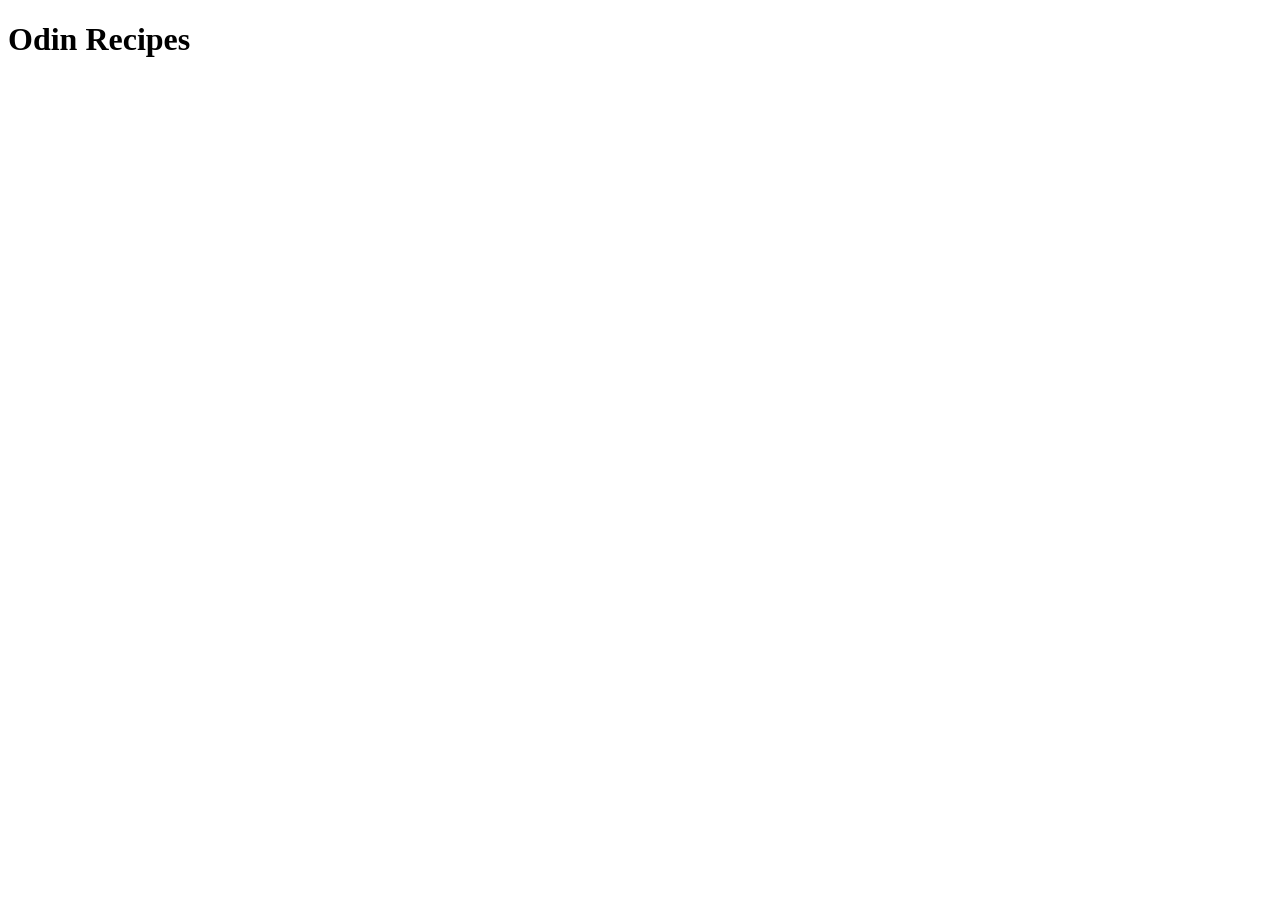
==== index.html @ f32ca99b "Initial commit Add initial index.html file containing HTML boilerplate and as well as README.md file" ====
<!DOCTYPE html>
<html lang="en">
    <head>
        <meta charset="UTF-8">
        <meta name="viewport" content="width=device-width, initial-scale=1.0">
        <title>Project: Recipes | The Odin Project</title>
    </head>
    
    <body>
        <h1>Odin Recipes</h1>
    </body>
</html>
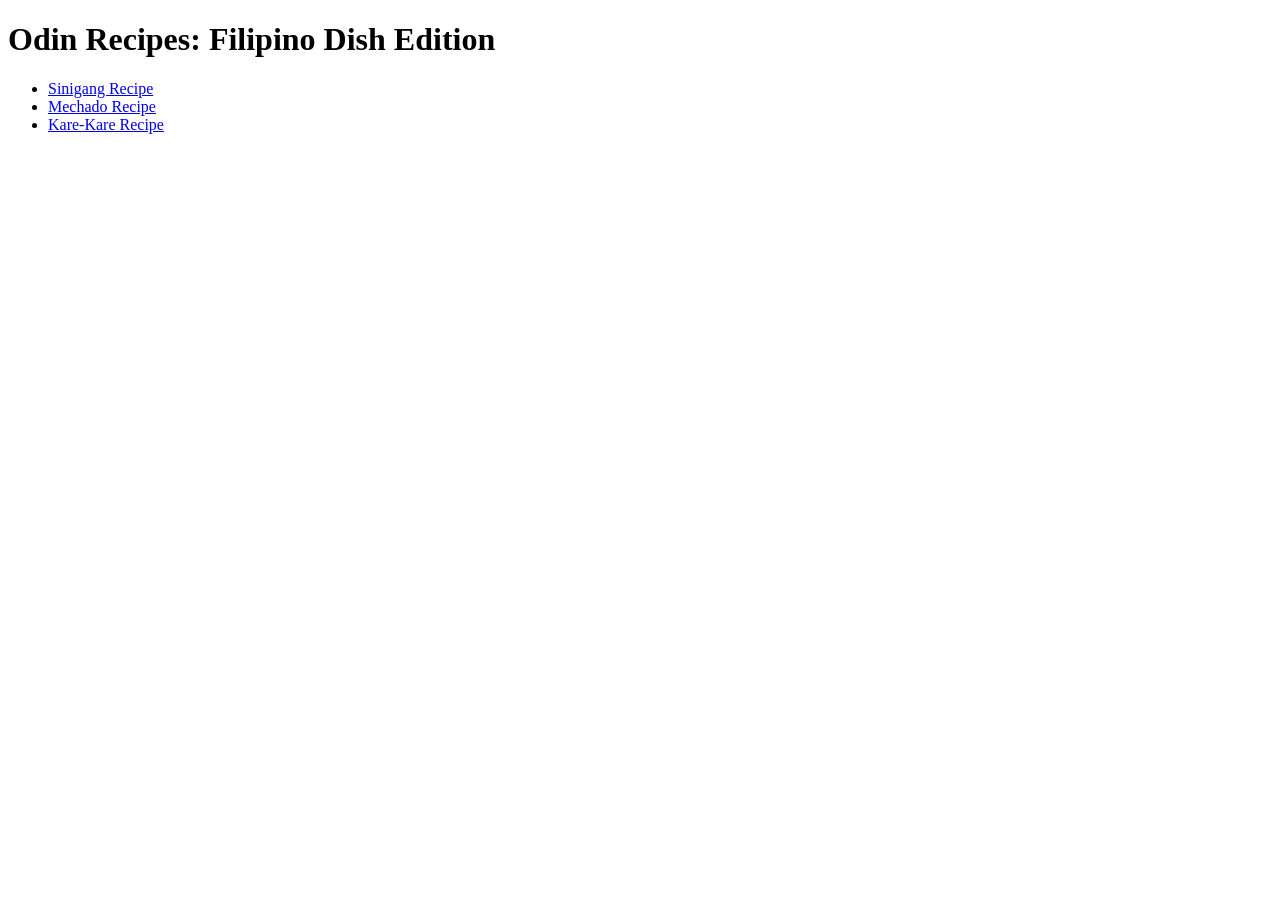
==== commit 0b03886e: "Edit text and add new recipes Edit text and add new relative links for new recipes." ====
--- a/index.html
+++ b/index.html
@@ -7,6 +7,11 @@
     </head>
     
     <body>
-        <h1>Odin Recipes</h1>
+        <h1>Odin Recipes: Filipino Dish Edition</h1>
+        <ul>
+            <li><a href="./recipes/sinigang.html">Sinigang Recipe</a></li>
+            <li><a href="./recipes/mechado.html">Mechado Recipe</a></li>
+            <li><a href="./recipes/kare-kare.html">Kare-Kare Recipe</a></li>
+        </ul>
     </body>
 </html>
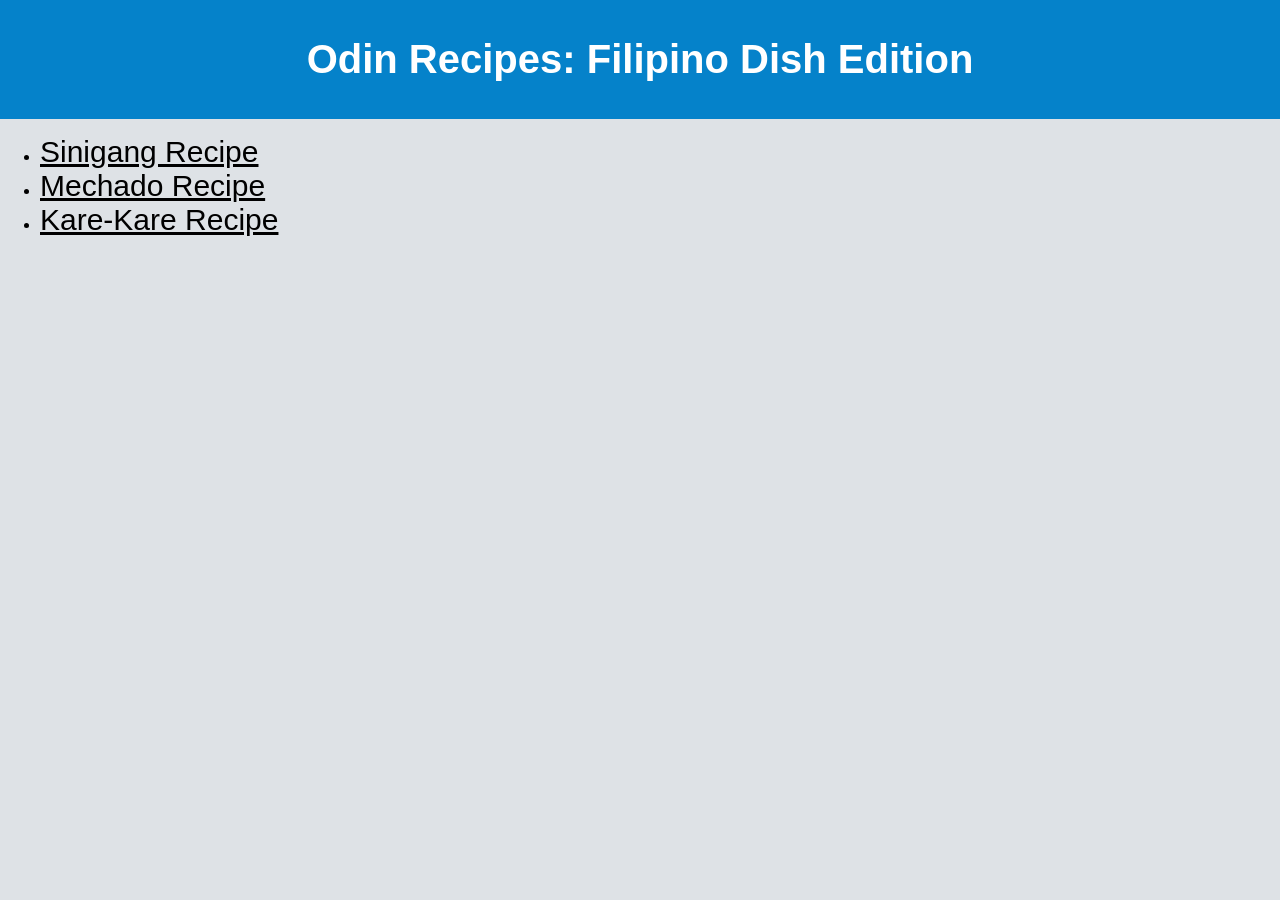
==== commit 7f7f2f92: "Edit index.html and add CSS Edit index.html and add simple CSS via external method. Also create new " ====
--- a/index.html
+++ b/index.html
@@ -4,14 +4,19 @@
         <meta charset="UTF-8">
         <meta name="viewport" content="width=device-width, initial-scale=1.0">
         <title>Project: Recipes | The Odin Project</title>
+        <link rel="stylesheet" href="./css/style.css">
     </head>
     
     <body>
-        <h1>Odin Recipes: Filipino Dish Edition</h1>
-        <ul>
-            <li><a href="./recipes/sinigang.html">Sinigang Recipe</a></li>
-            <li><a href="./recipes/mechado.html">Mechado Recipe</a></li>
-            <li><a href="./recipes/kare-kare.html">Kare-Kare Recipe</a></li>
-        </ul>
+        <div class="h1">
+            <h1>Odin Recipes: Filipino Dish Edition</h1>
+        </div>
+        <div class="links">
+            <ul>
+                <li><a href="./recipes/sinigang.html">Sinigang Recipe</a></li>
+                <li><a href="./recipes/mechado.html">Mechado Recipe</a></li>
+                <li><a href="./recipes/kare-kare.html">Kare-Kare Recipe</a></li>
+            </ul>            
+        </div>
     </body>
 </html>
--- a/css/style.css
+++ b/css/style.css
@@ -0,0 +1,22 @@
+* {
+    box-sizing: border-box;
+    font-family: Helvetica, "Brush Script MT", sans-serif;
+}
+
+body {
+    margin: 0px;
+    background-color: #DEE2E6;
+}
+
+.h1 {
+    background-color: #0582CA;
+    color: #ffffff;
+    padding: 10px;
+    text-align: center;
+    font-size: 20px;    
+}
+
+a {
+    color: #000000;
+    font-size: 30px;
+}   
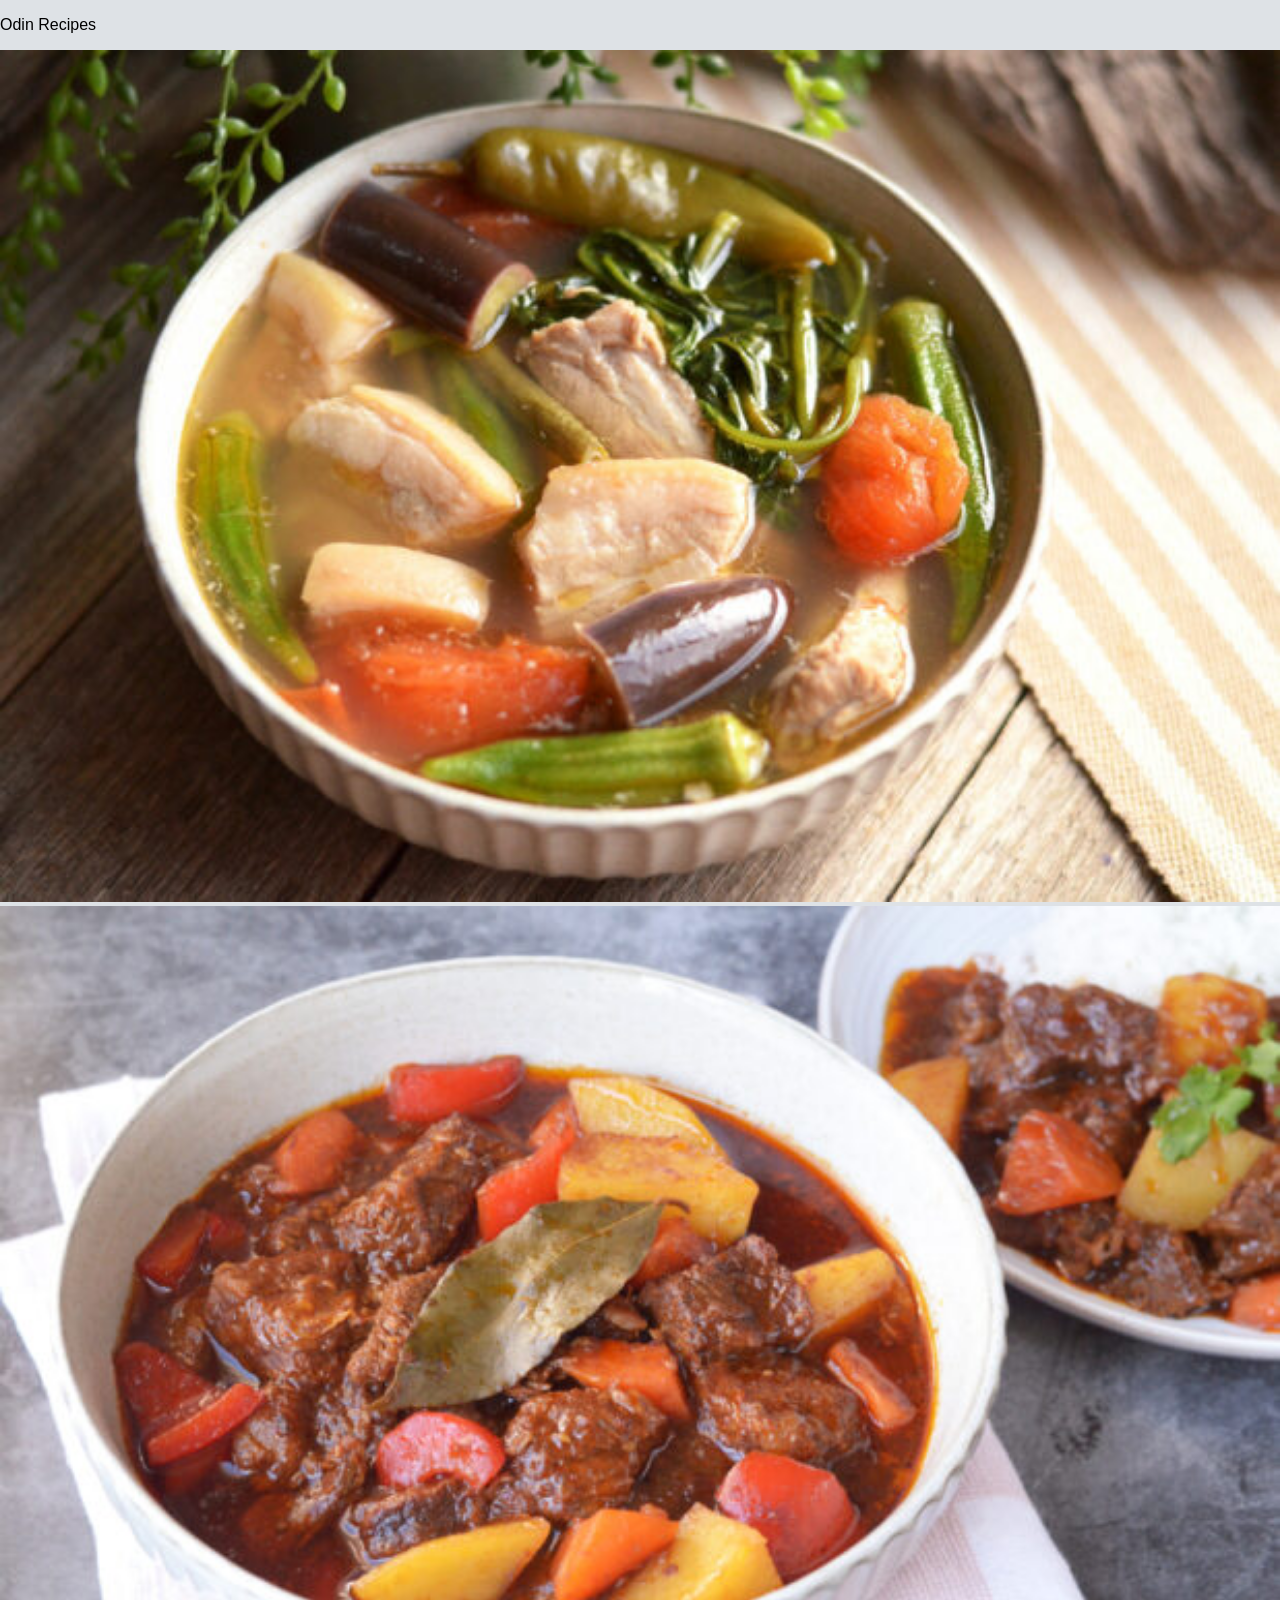
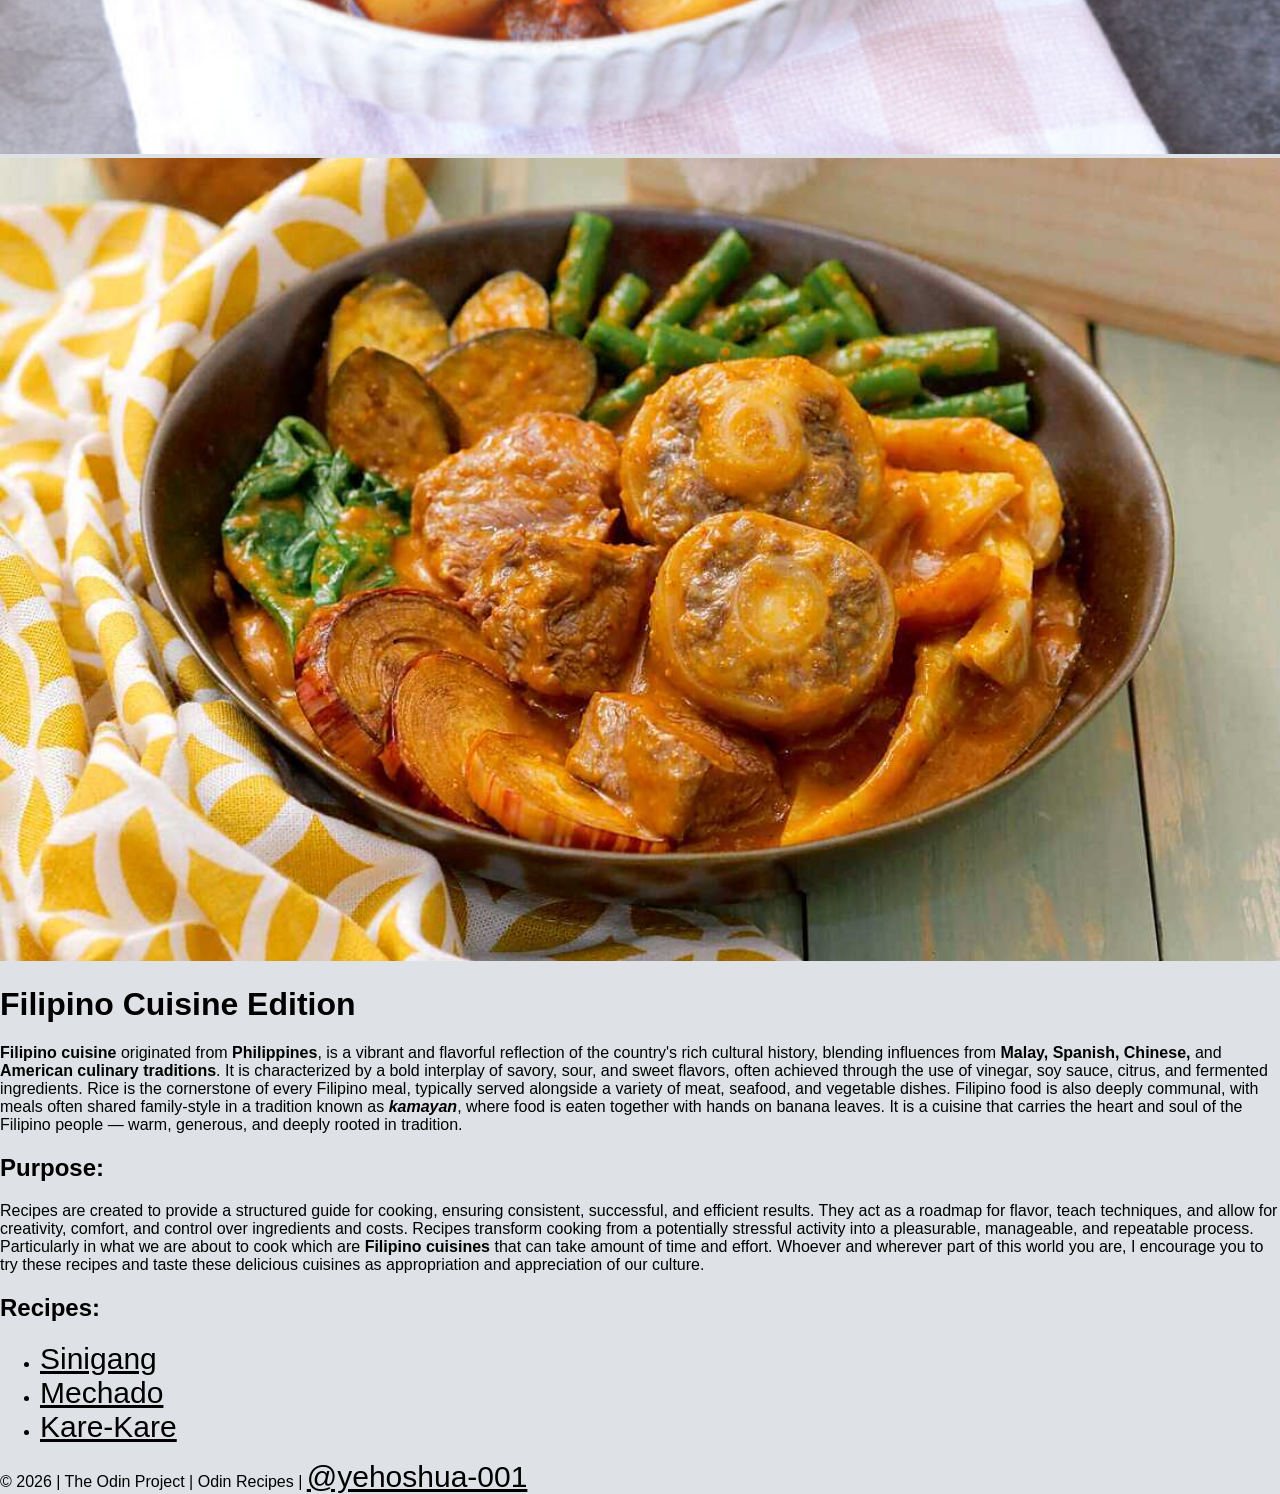
==== commit 07cad440: "Edit index.html and add new information" ====
--- a/index.html
+++ b/index.html
@@ -3,20 +3,58 @@
     <head>
         <meta charset="UTF-8">
         <meta name="viewport" content="width=device-width, initial-scale=1.0">
-        <title>Project: Recipes | The Odin Project</title>
+        <title>Odin Recipes</title>
         <link rel="stylesheet" href="./css/style.css">
     </head>
     
     <body>
-        <div class="h1">
-            <h1>Odin Recipes: Filipino Dish Edition</h1>
+        <header>
+            <p>Odin Recipes</p>        
+        </header>
+
+        <div class="images">
+            <div class="sinigang">
+                <img src="./images/pork-sinigang-from-asian-inspirations.jpg" alt="Sinigang na Baboy (Filipino Tamarind Soup with Pork and Vegetables)" width="100%">
+            </div>
+            <div class="mechado">
+                <img src="./images/mechadong-baka-from-asian-inspirations.jpg" alt="Mechado (Filipino Beef Stew)" width="100%">
+            </div>
+            <div class="kare-kare">
+                <img src="./images/kare-kare-from-foodies-ph.jpg" alt="Kare-Kare (Filipino Oxtail and Peanute Stew with Vegetables)" width="100%">
+            </div>
         </div>
-        <div class="links">
+
+        <h1>Filipino Cuisine Edition</h1>
+        <div class="description">
+            <p><strong>Filipino cuisine</strong> originated from <strong>Philippines</strong>, is a vibrant and flavorful reflection of the country's rich cultural history, blending influences from <strong>Malay, Spanish, Chinese,</strong> and <strong>American culinary traditions</strong>.
+                It is characterized by a bold interplay of savory, sour, and sweet flavors, often achieved through the use of vinegar, soy sauce, citrus, and fermented ingredients. Rice is the cornerstone of every Filipino meal, typically served alongside a variety of meat, seafood, and vegetable dishes.
+                Filipino food is also deeply communal, with meals often shared family-style in a tradition known as <strong><em>kamayan</em></strong>, where food is eaten together with hands on banana leaves.
+                It is a cuisine that carries the heart and soul of the Filipino people — warm, generous, and deeply rooted in tradition.
+            </p>
+        </div>
+
+        <h2>Purpose:</h2>
+        <div class="purpose">
+            <p>Recipes are created to provide a structured guide for cooking, ensuring consistent, successful, and efficient results.
+                They act as a roadmap for flavor, teach techniques, and allow for creativity, comfort, and control over ingredients and costs.
+                Recipes transform cooking from a potentially stressful activity into a pleasurable, manageable, and repeatable process.
+                Particularly in what we are about to cook which are <strong>Filipino cuisines</strong> that can take amount of time and effort.
+                Whoever and wherever part of this world you are, I encourage you to try these recipes and taste these delicious cuisines as appropriation
+                and appreciation of our culture.
+            </p>
+        </div>
+
+        <h2>Recipes:</h2>
+        <div class="recipes">
             <ul>
-                <li><a href="./recipes/sinigang.html">Sinigang Recipe</a></li>
-                <li><a href="./recipes/mechado.html">Mechado Recipe</a></li>
-                <li><a href="./recipes/kare-kare.html">Kare-Kare Recipe</a></li>
+                <li><a id="sinigang" href="./recipes/sinigang.html">Sinigang</a></li>
+                <li><a id="mechado" href="./recipes/mechado.html">Mechado</a></li>
+                <li><a id="kare-kare" href="./recipes/kare-kare.html">Kare-Kare</a></li>
             </ul>            
         </div>
+
+        <footer>
+            &copy; 2026 | The Odin Project | Odin Recipes | <a class="creator" href="https://github.com/yehoshua-001/odin-recipes">@yehoshua-001</a>
+        </footer>
     </body>
 </html>
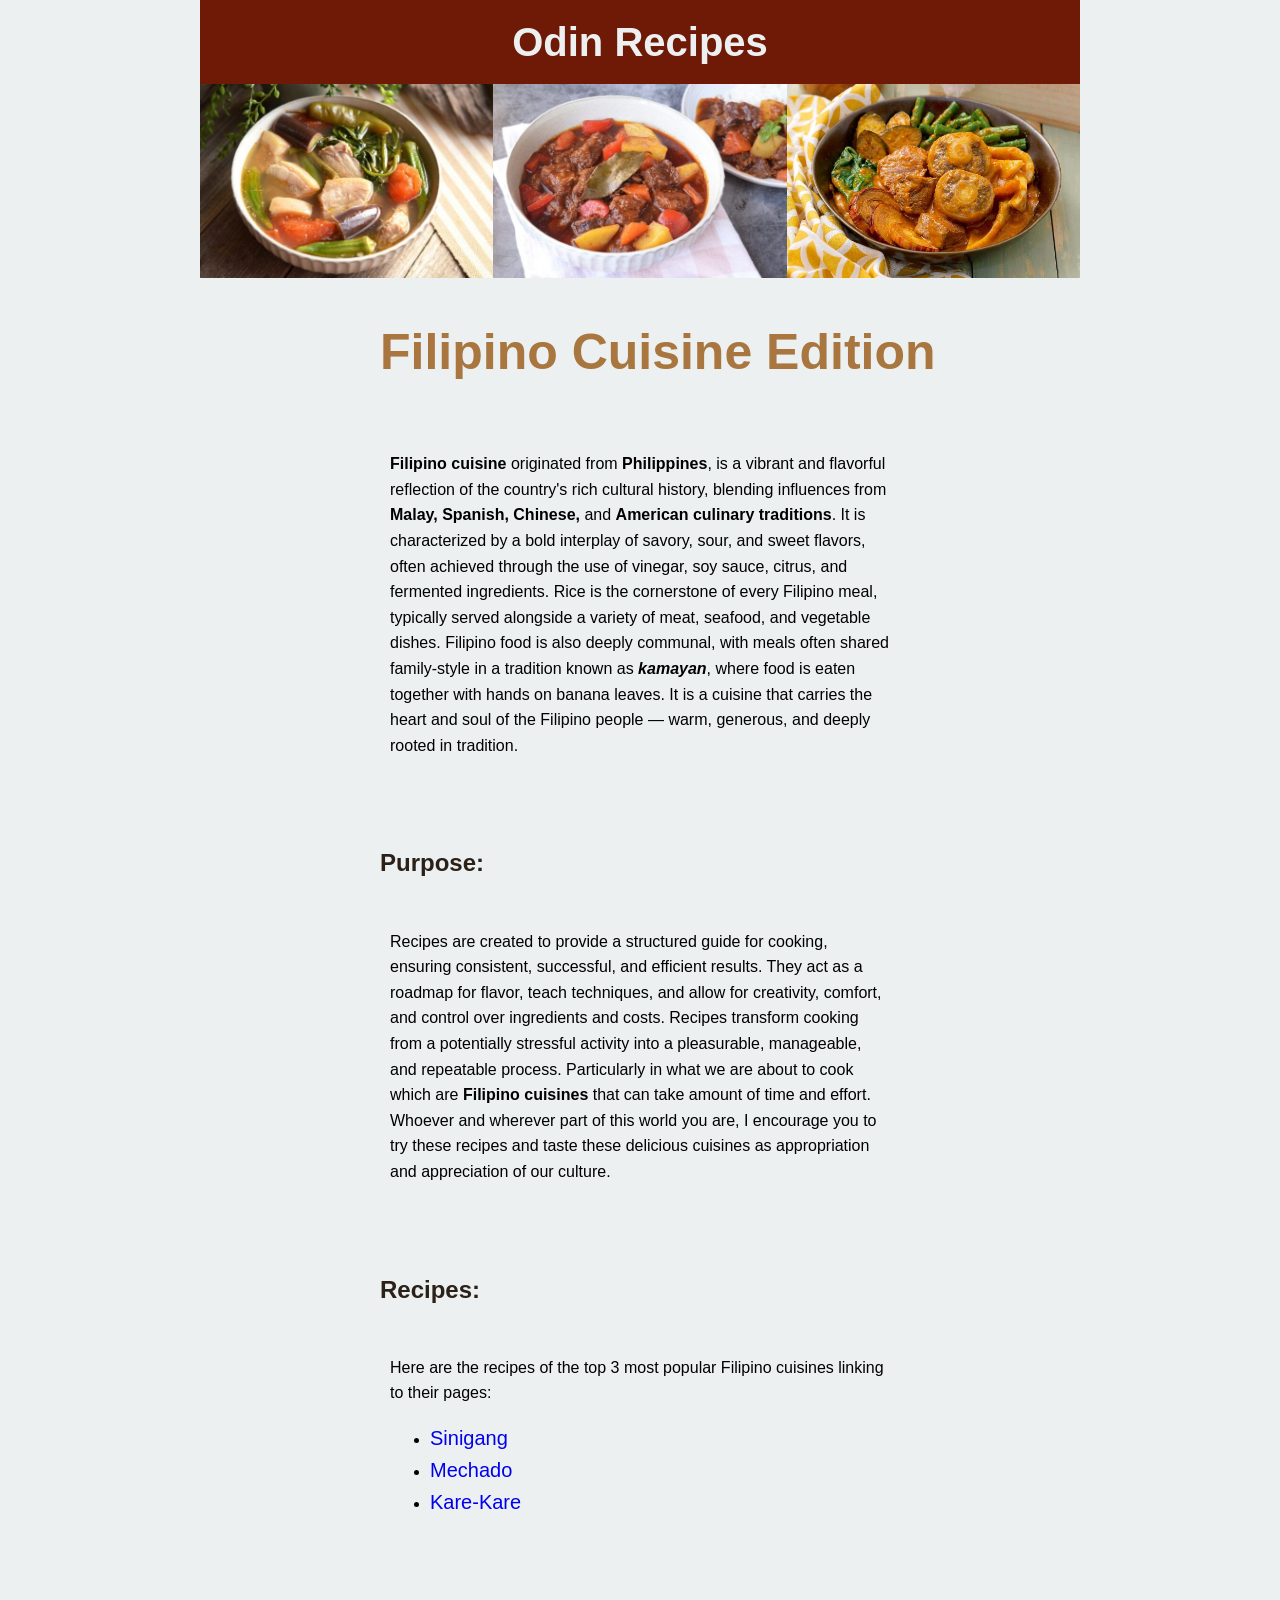
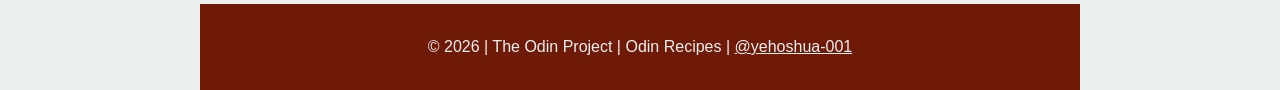
==== commit 408e16a9: "Edit and add details in index.html and style.css" ====
--- a/index.html
+++ b/index.html
@@ -46,6 +46,9 @@
 
         <h2>Recipes:</h2>
         <div class="recipes">
+            <p>
+                Here are the recipes of the top 3 most popular Filipino cuisines linking to their pages:
+            </p>
             <ul>
                 <li><a id="sinigang" href="./recipes/sinigang.html">Sinigang</a></li>
                 <li><a id="mechado" href="./recipes/mechado.html">Mechado</a></li>
--- a/css/style.css
+++ b/css/style.css
@@ -1,22 +1,85 @@
 * {
     box-sizing: border-box;
-    font-family: Helvetica, "Brush Script MT", sans-serif;
 }
 
 body {
-    margin: 0px;
-    background-color: #DEE2E6;
+    font-family: Verdana, Garamond, "Gill Sans", sans-serif;
+    font-size: 1rem;
+    line-height: 1.6;
+    background-color: #ECF0F1;
+    margin-top: 0;
+    margin-bottom: 0;
+    margin-left: 200px;
+    margin-right: 200px;
 }
 
-.h1 {
-    background-color: #0582CA;
-    color: #ffffff;
+header p {
+    font-size: 40px;
+    font-weight: 700;
+    text-align: center;
+    background-color: #6F1A07;
+    color: #ECF0F1;
+    margin: 0;
     padding: 10px;
-    text-align: center;
-    font-size: 20px;    
 }
 
-a {
-    color: #000000;
-    font-size: 30px;
-}   +.images {
+    box-sizing: border-box;
+    display: flex;
+    justify-content: center;
+    align-items: center;
+}
+
+.sinigang,
+.mechado,
+.kare-kare {
+    display: flex;
+    object-fit: cover;
+    width: 100%;
+    height: auto;
+}
+
+h1 {
+    color: #A8763E;
+    margin-left: 180px;
+    font-size: 50px;
+}
+
+.description {
+    margin-bottom: 60px;
+    margin-left: 180px;
+    margin-right: 180px;
+    padding: 10px;
+}
+
+h2 {
+    color: #2B2118;
+    margin-left: 180px;
+}
+
+.purpose,
+.recipes {
+    margin-bottom: 60px;
+    margin-left: 180px;
+    margin-right: 180px;
+    padding: 10px;
+}
+
+#sinigang,
+#mechado,
+#kare-kare {
+    font-size: 20px;
+    text-decoration: none;
+}
+
+footer {
+    text-align: center;
+    padding: 30px;
+    background-color: #6F1A07;
+    color: #ECF0F1;
+}
+
+.creator {
+    font-size: 16px;
+    color: #ECF0F1;
+}
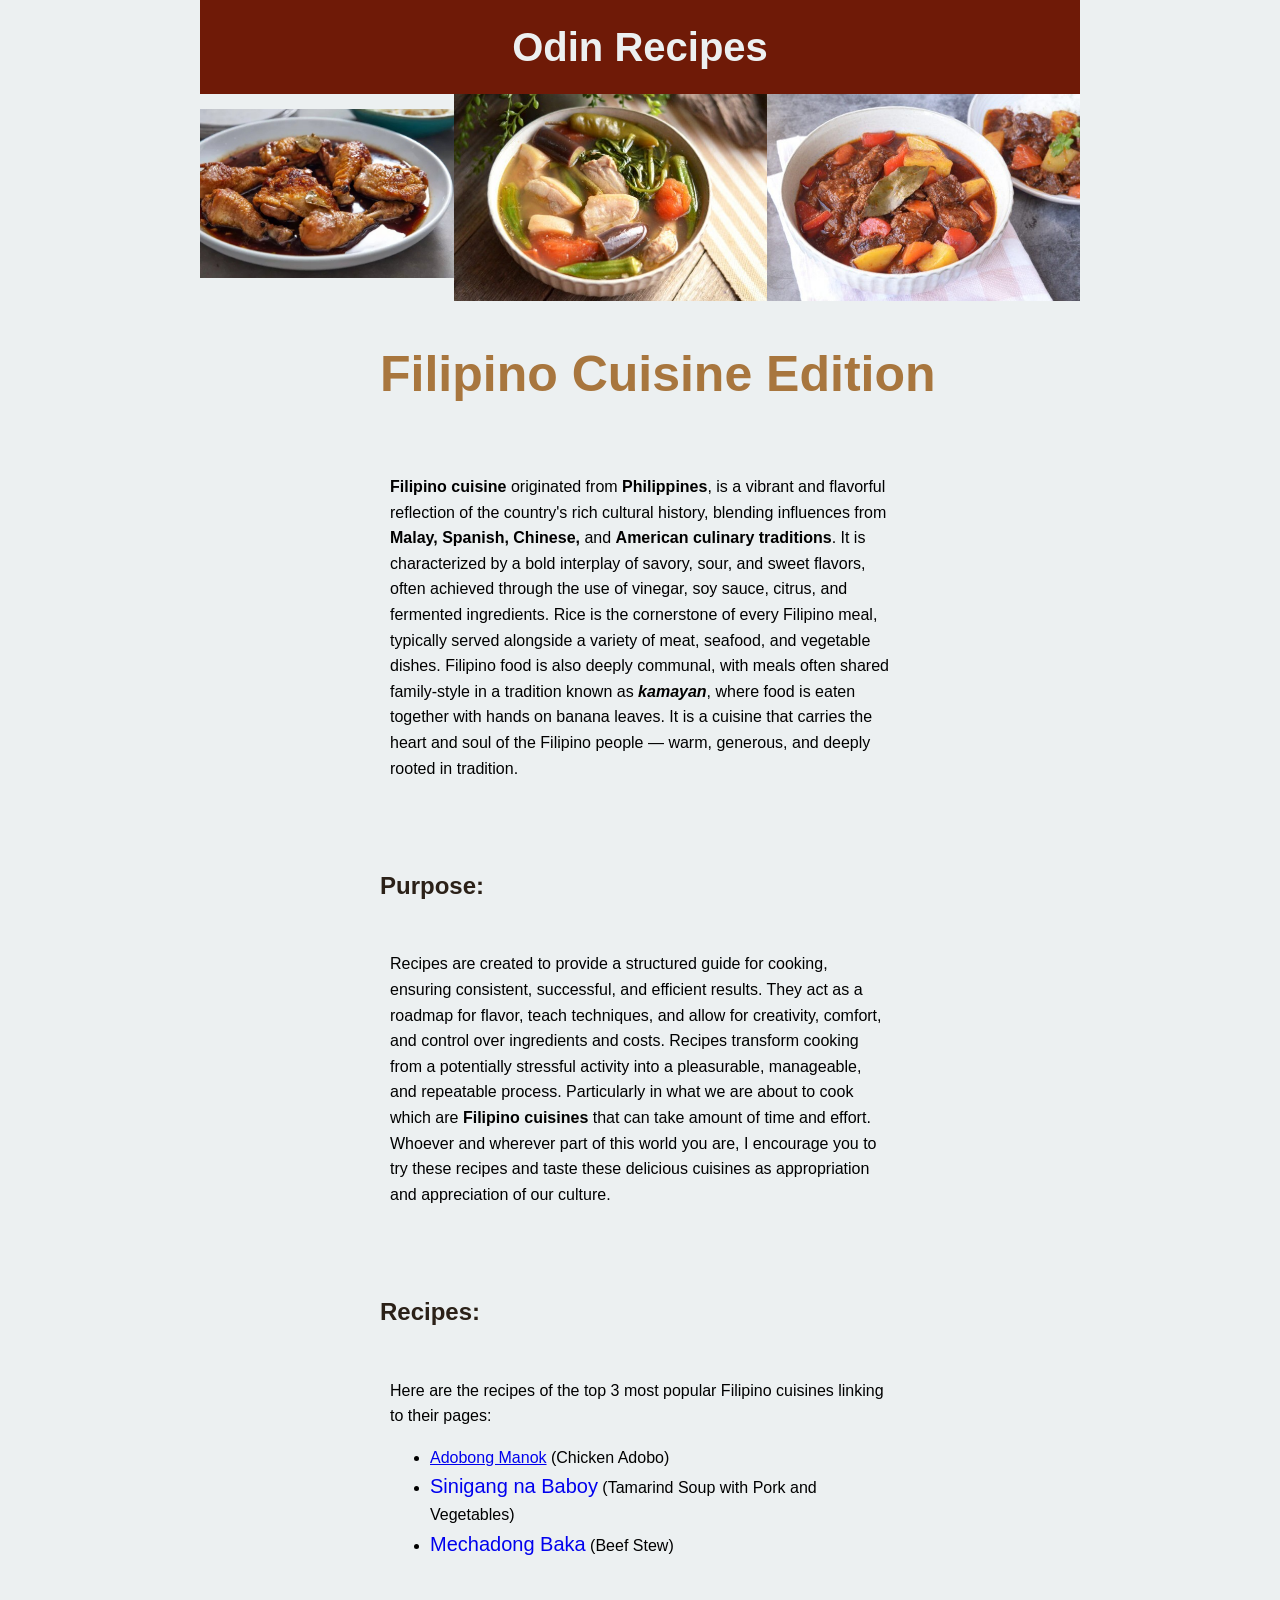
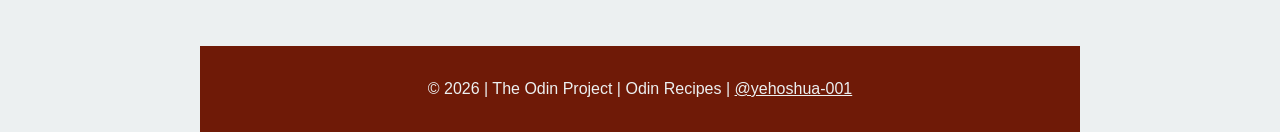
==== commit 8dfc2c0f: "Edit and overhaul the entire project Edit the index.html and its style.css. Edit the recipes html, r" ====
--- a/index.html
+++ b/index.html
@@ -13,14 +13,14 @@
         </header>
 
         <div class="images">
+            <div class="adobo">
+                <img src="./images/chicken-adobo-from-serious-eats.jpg" alt="Adobong Manok (Chicken Adobo)" width="100%">
+            </div>
             <div class="sinigang">
-                <img src="./images/pork-sinigang-from-asian-inspirations.jpg" alt="Sinigang na Baboy (Filipino Tamarind Soup with Pork and Vegetables)" width="100%">
+                <img src="./images/pork-sinigang-from-asian-inspirations.jpg" alt="Sinigang na Baboy (Tamarind Soup with Pork and Vegetables)" width="100%">
             </div>
             <div class="mechado">
-                <img src="./images/mechadong-baka-from-asian-inspirations.jpg" alt="Mechado (Filipino Beef Stew)" width="100%">
-            </div>
-            <div class="kare-kare">
-                <img src="./images/kare-kare-from-foodies-ph.jpg" alt="Kare-Kare (Filipino Oxtail and Peanute Stew with Vegetables)" width="100%">
+                <img src="./images/mechadong-baka-from-asian-inspirations.jpg" alt="Mechadong Baka (Beef Stew)" width="100%">
             </div>
         </div>
 
@@ -50,9 +50,9 @@
                 Here are the recipes of the top 3 most popular Filipino cuisines linking to their pages:
             </p>
             <ul>
-                <li><a id="sinigang" href="./recipes/sinigang.html">Sinigang</a></li>
-                <li><a id="mechado" href="./recipes/mechado.html">Mechado</a></li>
-                <li><a id="kare-kare" href="./recipes/kare-kare.html">Kare-Kare</a></li>
+                <li><a id="adobo" href="./recipes/adobo.html">Adobong Manok</a> (Chicken Adobo)</li>
+                <li><a id="sinigang" href="./recipes/sinigang.html">Sinigang na Baboy</a> (Tamarind Soup with Pork and Vegetables)</li>
+                <li><a id="mechado" href="./recipes/mechado.html">Mechadong Baka</a> (Beef Stew)</li>
             </ul>            
         </div>
 
--- a/css/style.css
+++ b/css/style.css
@@ -20,7 +20,7 @@
     background-color: #6F1A07;
     color: #ECF0F1;
     margin: 0;
-    padding: 10px;
+    padding: 15px;
 }
 
 .images {
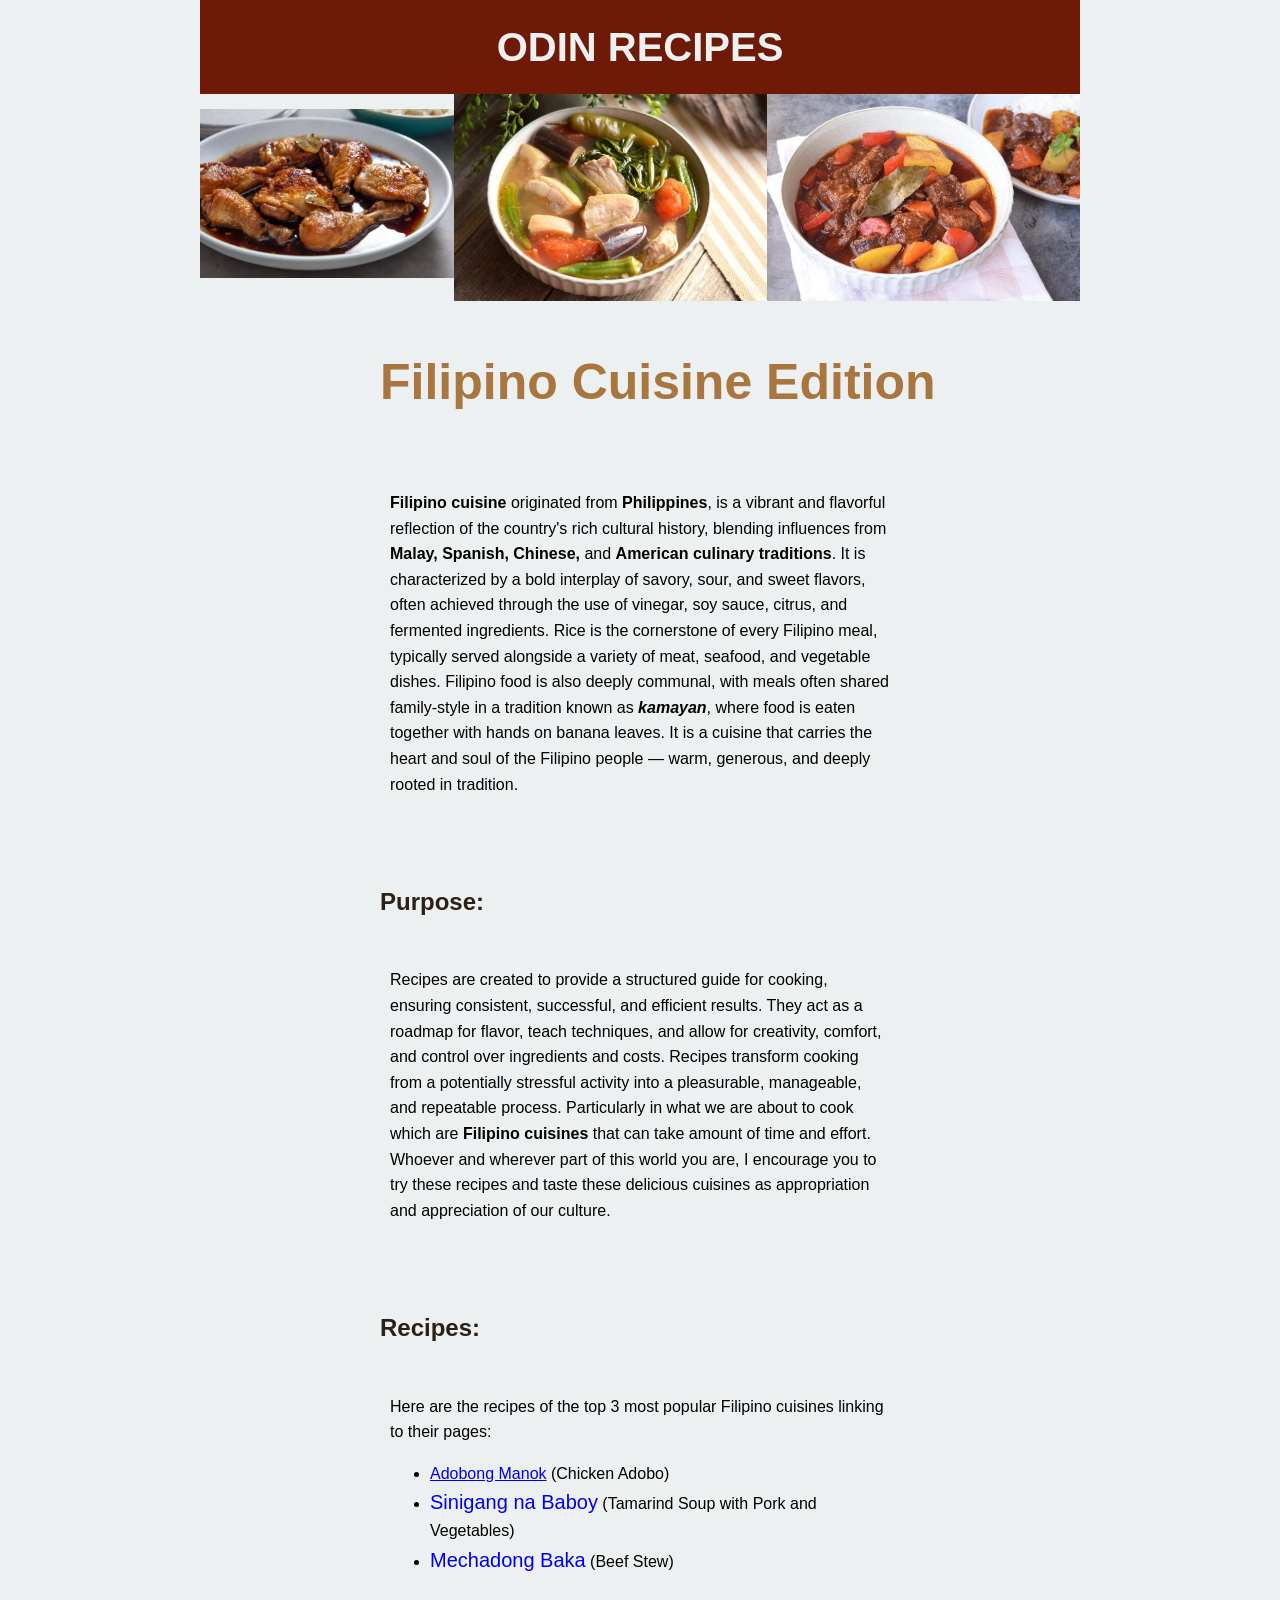
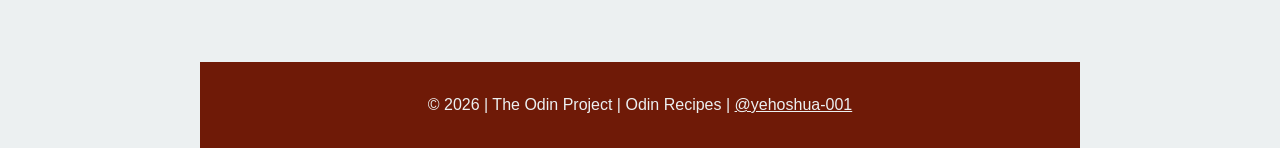
==== commit b150ee96: "Edit index.html Add <main> and <section> element for better margin and wrapping." ====
--- a/index.html
+++ b/index.html
@@ -9,52 +9,62 @@
     
     <body>
         <header>
-            <p>Odin Recipes</p>        
+            <p>ODIN RECIPES</p>        
         </header>
+        
+        <main>
+            <section>
+                <div class="images">
+                    <div class="adobo">
+                        <img src="./images/chicken-adobo-from-serious-eats.jpg" alt="Adobong Manok (Chicken Adobo)" width="100%">
+                    </div>
+                    <div class="sinigang">
+                        <img src="./images/pork-sinigang-from-asian-inspirations.jpg" alt="Sinigang na Baboy (Tamarind Soup with Pork and Vegetables)" width="100%">
+                    </div>
+                    <div class="mechado">
+                        <img src="./images/mechadong-baka-from-asian-inspirations.jpg" alt="Mechadong Baka (Beef Stew)" width="100%">
+                    </div>
+                </div>                
+            </section>
 
-        <div class="images">
-            <div class="adobo">
-                <img src="./images/chicken-adobo-from-serious-eats.jpg" alt="Adobong Manok (Chicken Adobo)" width="100%">
-            </div>
-            <div class="sinigang">
-                <img src="./images/pork-sinigang-from-asian-inspirations.jpg" alt="Sinigang na Baboy (Tamarind Soup with Pork and Vegetables)" width="100%">
-            </div>
-            <div class="mechado">
-                <img src="./images/mechadong-baka-from-asian-inspirations.jpg" alt="Mechadong Baka (Beef Stew)" width="100%">
-            </div>
-        </div>
+            <section>
+                <h1>Filipino Cuisine Edition</h1>
+                <div class="description">
+                    <p><strong>Filipino cuisine</strong> originated from <strong>Philippines</strong>, is a vibrant and flavorful reflection of the country's rich cultural history, blending influences from <strong>Malay, Spanish, Chinese,</strong> and <strong>American culinary traditions</strong>.
+                        It is characterized by a bold interplay of savory, sour, and sweet flavors, often achieved through the use of vinegar, soy sauce, citrus, and fermented ingredients. Rice is the cornerstone of every Filipino meal, typically served alongside a variety of meat, seafood, and vegetable dishes.
+                        Filipino food is also deeply communal, with meals often shared family-style in a tradition known as <strong><em>kamayan</em></strong>, where food is eaten together with hands on banana leaves.
+                        It is a cuisine that carries the heart and soul of the Filipino people — warm, generous, and deeply rooted in tradition.
+                    </p>
+                </div>                
+            </section>
 
-        <h1>Filipino Cuisine Edition</h1>
-        <div class="description">
-            <p><strong>Filipino cuisine</strong> originated from <strong>Philippines</strong>, is a vibrant and flavorful reflection of the country's rich cultural history, blending influences from <strong>Malay, Spanish, Chinese,</strong> and <strong>American culinary traditions</strong>.
-                It is characterized by a bold interplay of savory, sour, and sweet flavors, often achieved through the use of vinegar, soy sauce, citrus, and fermented ingredients. Rice is the cornerstone of every Filipino meal, typically served alongside a variety of meat, seafood, and vegetable dishes.
-                Filipino food is also deeply communal, with meals often shared family-style in a tradition known as <strong><em>kamayan</em></strong>, where food is eaten together with hands on banana leaves.
-                It is a cuisine that carries the heart and soul of the Filipino people — warm, generous, and deeply rooted in tradition.
-            </p>
-        </div>
+            <section>
+                <h2>Purpose:</h2>
+                <div class="purpose">
+                    <p>Recipes are created to provide a structured guide for cooking, ensuring consistent, successful, and efficient results.
+                        They act as a roadmap for flavor, teach techniques, and allow for creativity, comfort, and control over ingredients and costs.
+                        Recipes transform cooking from a potentially stressful activity into a pleasurable, manageable, and repeatable process.
+                        Particularly in what we are about to cook which are <strong>Filipino cuisines</strong> that can take amount of time and effort.
+                        Whoever and wherever part of this world you are, I encourage you to try these recipes and taste these delicious cuisines as appropriation
+                        and appreciation of our culture.
+                    </p>
+                </div>                
+            </section>
 
-        <h2>Purpose:</h2>
-        <div class="purpose">
-            <p>Recipes are created to provide a structured guide for cooking, ensuring consistent, successful, and efficient results.
-                They act as a roadmap for flavor, teach techniques, and allow for creativity, comfort, and control over ingredients and costs.
-                Recipes transform cooking from a potentially stressful activity into a pleasurable, manageable, and repeatable process.
-                Particularly in what we are about to cook which are <strong>Filipino cuisines</strong> that can take amount of time and effort.
-                Whoever and wherever part of this world you are, I encourage you to try these recipes and taste these delicious cuisines as appropriation
-                and appreciation of our culture.
-            </p>
-        </div>
-
-        <h2>Recipes:</h2>
-        <div class="recipes">
-            <p>
-                Here are the recipes of the top 3 most popular Filipino cuisines linking to their pages:
-            </p>
-            <ul>
-                <li><a id="adobo" href="./recipes/adobo.html">Adobong Manok</a> (Chicken Adobo)</li>
-                <li><a id="sinigang" href="./recipes/sinigang.html">Sinigang na Baboy</a> (Tamarind Soup with Pork and Vegetables)</li>
-                <li><a id="mechado" href="./recipes/mechado.html">Mechadong Baka</a> (Beef Stew)</li>
-            </ul>            
-        </div>
+            <section>
+                <h2>Recipes:</h2>
+                <div class="recipes">
+                    <p>
+                        Here are the recipes of the top 3 most popular Filipino cuisines linking to their pages:
+                    </p>
+                    <ul>
+                        <li><a id="adobo" href="./recipes/adobo.html">Adobong Manok</a> (Chicken Adobo)</li>
+                        <li><a id="sinigang" href="./recipes/sinigang.html">Sinigang na Baboy</a> (Tamarind Soup with Pork and Vegetables)</li>
+                        <li><a id="mechado" href="./recipes/mechado.html">Mechadong Baka</a> (Beef Stew)</li>
+                    </ul>            
+                </div>                
+            </section>
+        </main>
 
         <footer>
             &copy; 2026 | The Odin Project | Odin Recipes | <a class="creator" href="https://github.com/yehoshua-001/odin-recipes">@yehoshua-001</a>
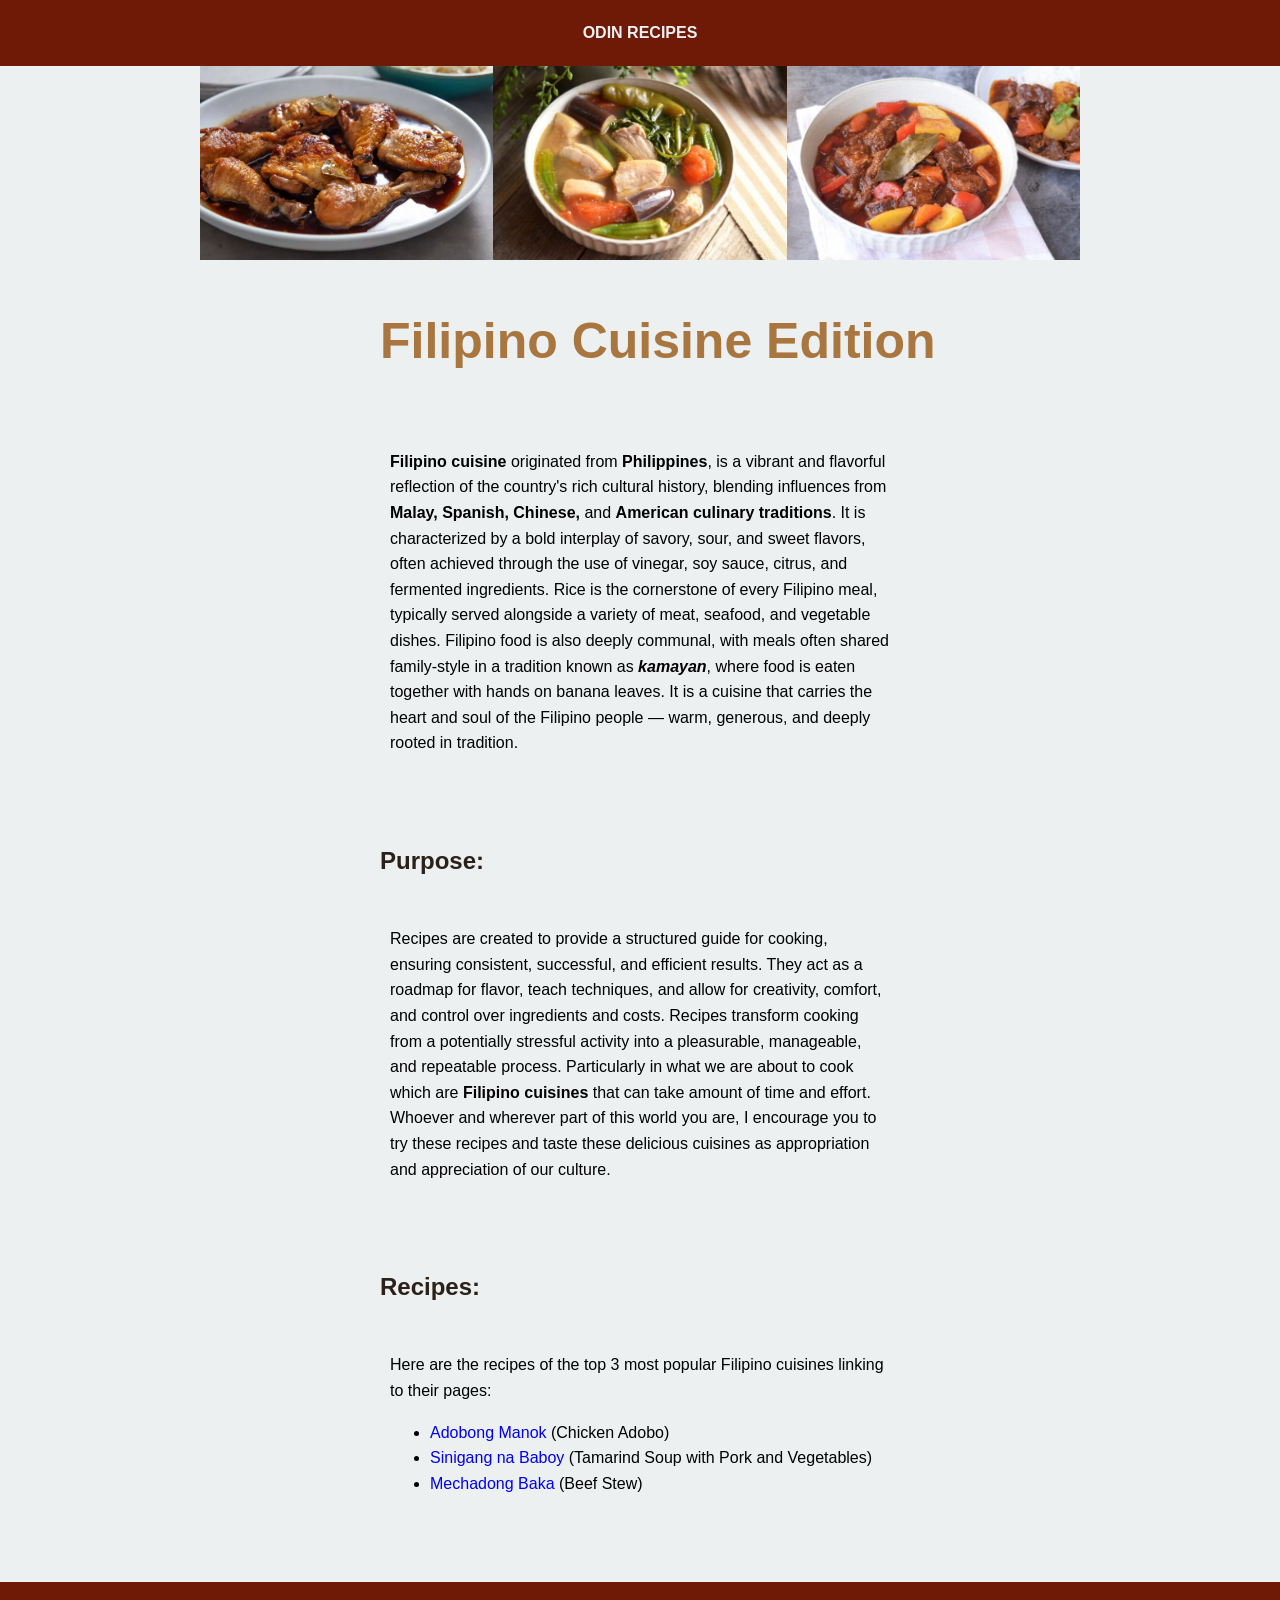
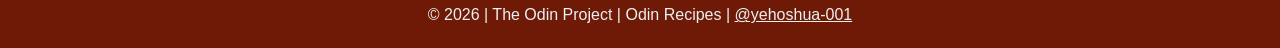
==== commit 835239b0: "Edit index.html and style.css Edit the header and footer and some text in index.html." ====
--- a/index.html
+++ b/index.html
@@ -67,7 +67,8 @@
         </main>
 
         <footer>
-            &copy; 2026 | The Odin Project | Odin Recipes | <a class="creator" href="https://github.com/yehoshua-001/odin-recipes">@yehoshua-001</a>
+            <p>&copy; 2026 | The Odin Project | Odin Recipes | </p>
+            <p><a class="creator" href="https://github.com/yehoshua-001/odin-recipes" target="_blank">@yehoshua-001</a></p>
         </footer>
     </body>
 </html>
--- a/css/style.css
+++ b/css/style.css
@@ -7,20 +7,25 @@
     font-size: 1rem;
     line-height: 1.6;
     background-color: #ECF0F1;
-    margin-top: 0;
-    margin-bottom: 0;
-    margin-left: 200px;
-    margin-right: 200px;
+    margin-block: 0;
+    margin-inline: 0;
+}
+
+header {
+    font-size: 1rem;
+    font-weight: 700;
+    text-align: center;
+    background-color: #6F1A07;
+    padding: 20px;
 }
 
 header p {
-    font-size: 40px;
-    font-weight: 700;
-    text-align: center;
-    background-color: #6F1A07;
+    margin: 0;
     color: #ECF0F1;
-    margin: 0;
-    padding: 15px;
+}
+
+main {
+    margin-inline: 200px;
 }
 
 .images {
@@ -30,9 +35,9 @@
     align-items: center;
 }
 
+.adobo,
 .sinigang,
-.mechado,
-.kare-kare {
+.mechado {
     display: flex;
     object-fit: cover;
     width: 100%;
@@ -65,21 +70,26 @@
     padding: 10px;
 }
 
+#adobo,
 #sinigang,
-#mechado,
-#kare-kare {
-    font-size: 20px;
+#mechado {
+    font-size: 1rem;
     text-decoration: none;
 }
 
 footer {
     text-align: center;
-    padding: 30px;
+    padding: 20px;
     background-color: #6F1A07;
     color: #ECF0F1;
 }
 
+footer p {
+    font-size: 1rem;
+    display: inline-block;
+    margin: 0;
+}
+
 .creator {
-    font-size: 16px;
     color: #ECF0F1;
 }
